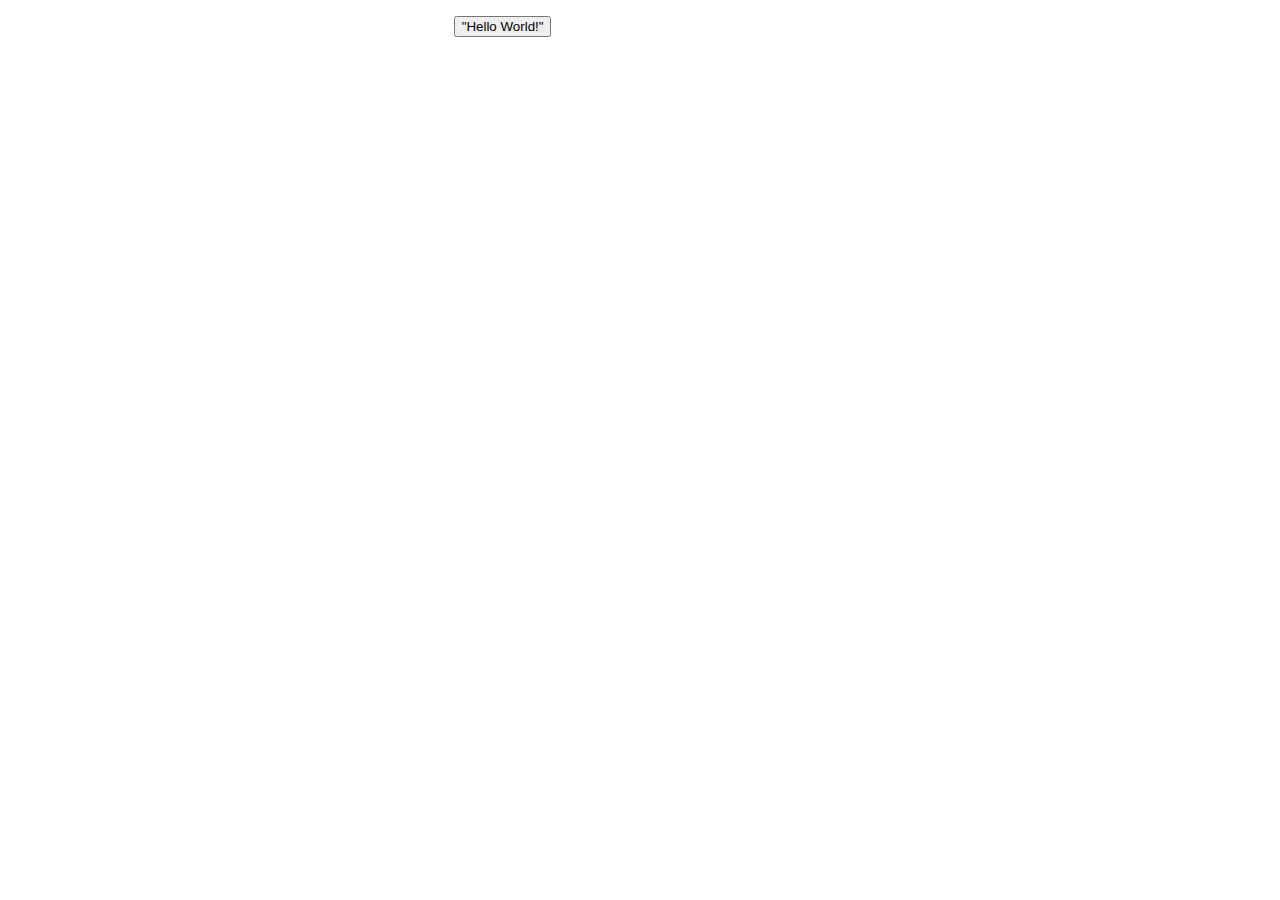
==== portfolio/src/main/webapp/comments.html @ 1ebac981 "Fixing spacing issues as per pull request" ====
<!DOCTYPE html>
<html>
  <head>
    <meta charset="UTF-8">
    <title>Uri Herszbaum's Portfolio</title>
    <link rel="stylesheet" href="style.css">
    <link rel="shortcut icon" href="images/InitialsLogo2.png">
    <script src="script.js"></script>
  </head>
  <body>
    <div id="content">
      <p> Check out this <b> EPIC <button onclick="pullFromData()">"Hello World!"</button> function!</b></p>
      <div id="data-container"></div>
    </div>
  </body>
</html>
---- portfolio/src/main/webapp/style.css ----
body {
  background: url("/images/Cosmos.jpg");
  background-repeat: repeat;
  color: #FFFFFF;
}

/*Hyperlinks*/
a {
  color:coral;
}

#content {
  margin-left: auto;
  margin-right: auto;
  width: 650px;
}

#greeting-container {
  margin-top: 20px;
}

div {
  max-width : 800px;
}
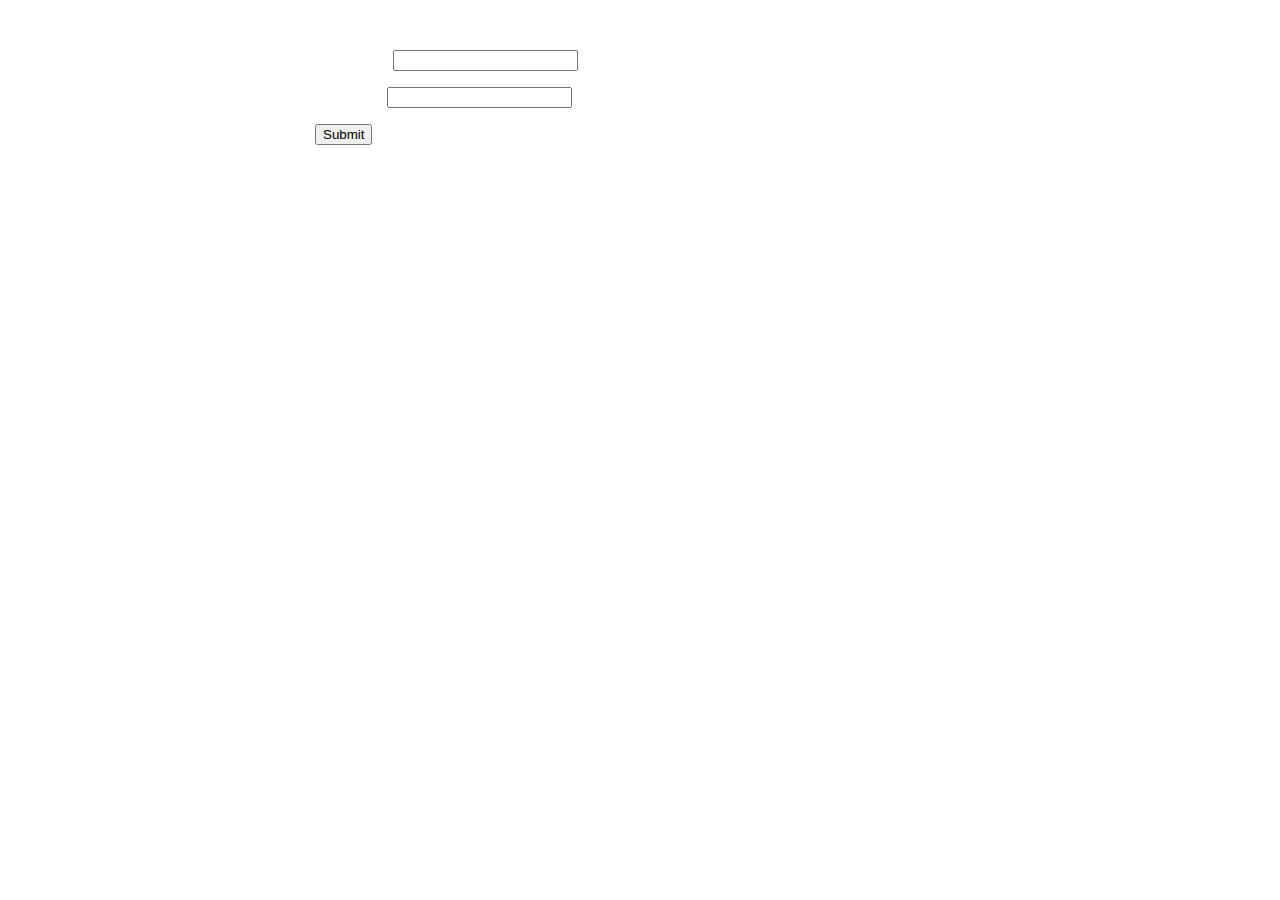
==== commit 961e57cb: "Complete step 4; output arraylist json of hard-coded comments and ones users can input. Lacking prop" ====
--- a/portfolio/src/main/webapp/comments.html
+++ b/portfolio/src/main/webapp/comments.html
@@ -7,10 +7,15 @@
     <link rel="shortcut icon" href="images/InitialsLogo2.png">
     <script src="script.js"></script>
   </head>
-  <body>
+  <body onload = "getComments()">
     <div id="content">
-      <p> Check out this <b> EPIC <button onclick="pullFromData()">"Hello World!"</button> function!</b></p>
-      <div id="data-container"></div>
+      <p> Leave a comment? :-) </p>  
+      <form action="/data"method="POST">
+        <p>Your name: <input type="text" name = "name-entry"> </p>
+        <p>Comment: <input type="text" name = "comment-entry"></p>
+        <input type="submit"/>
+      </form>
+      <ul id="data-container"></ul>
     </div>
   </body>
 </html>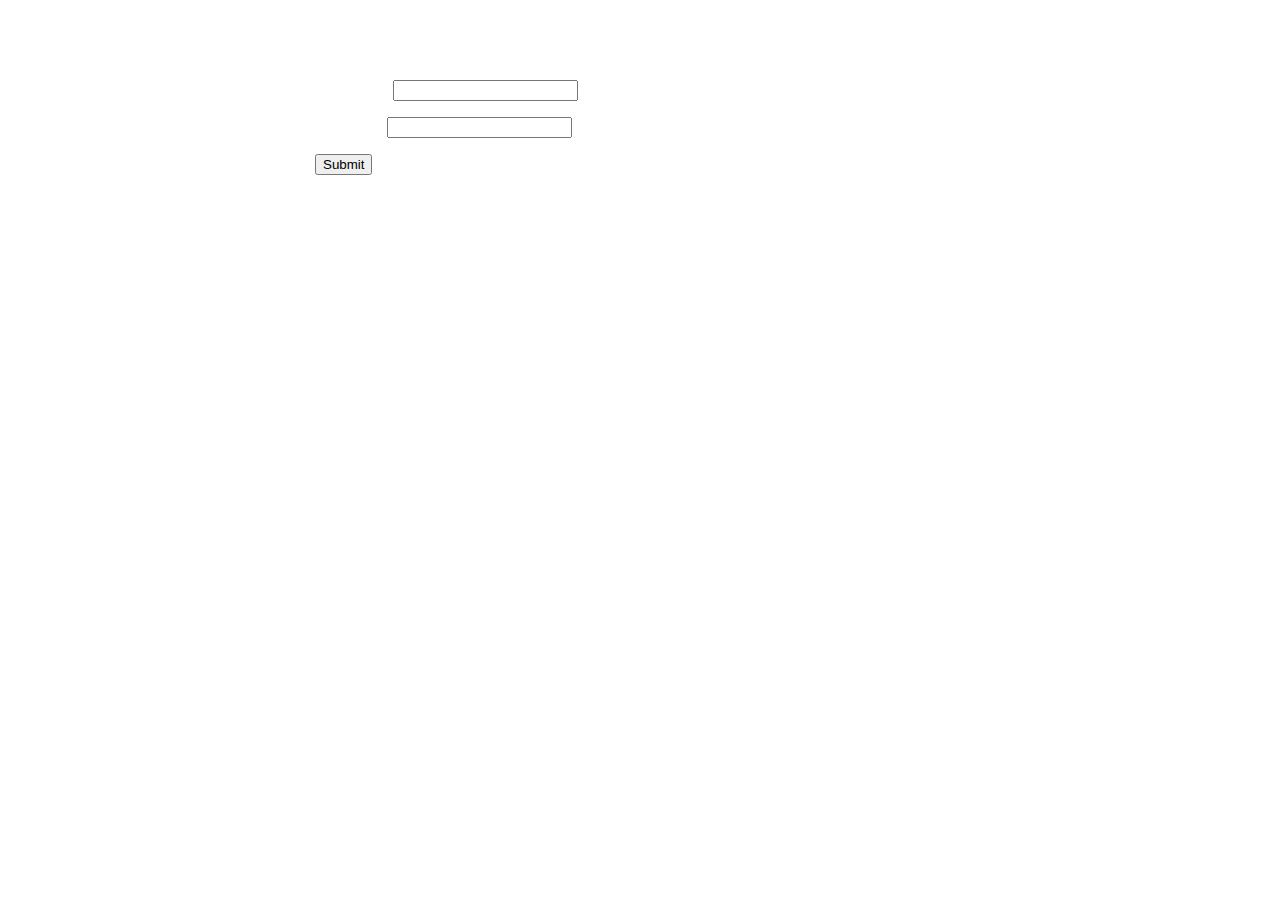
==== commit f14c3cab: "Header touch ups and added semicolon to previous commit" ====
--- a/portfolio/src/main/webapp/comments.html
+++ b/portfolio/src/main/webapp/comments.html
@@ -9,12 +9,13 @@
   </head>
   <body onload = "getComments()">
     <div id="content">
-      <p> Leave a comment? :-) </p>  
+      <h1> Leave a comment? :-) </h1>  
       <form action="/data"method="POST">
         <p>Your name: <input type="text" name = "name-entry"> </p>
         <p>Comment: <input type="text" name = "comment-entry"></p>
         <input type="submit"/>
       </form>
+      <h2>Messages:</h2>
       <ul id="data-container"></ul>
     </div>
   </body>
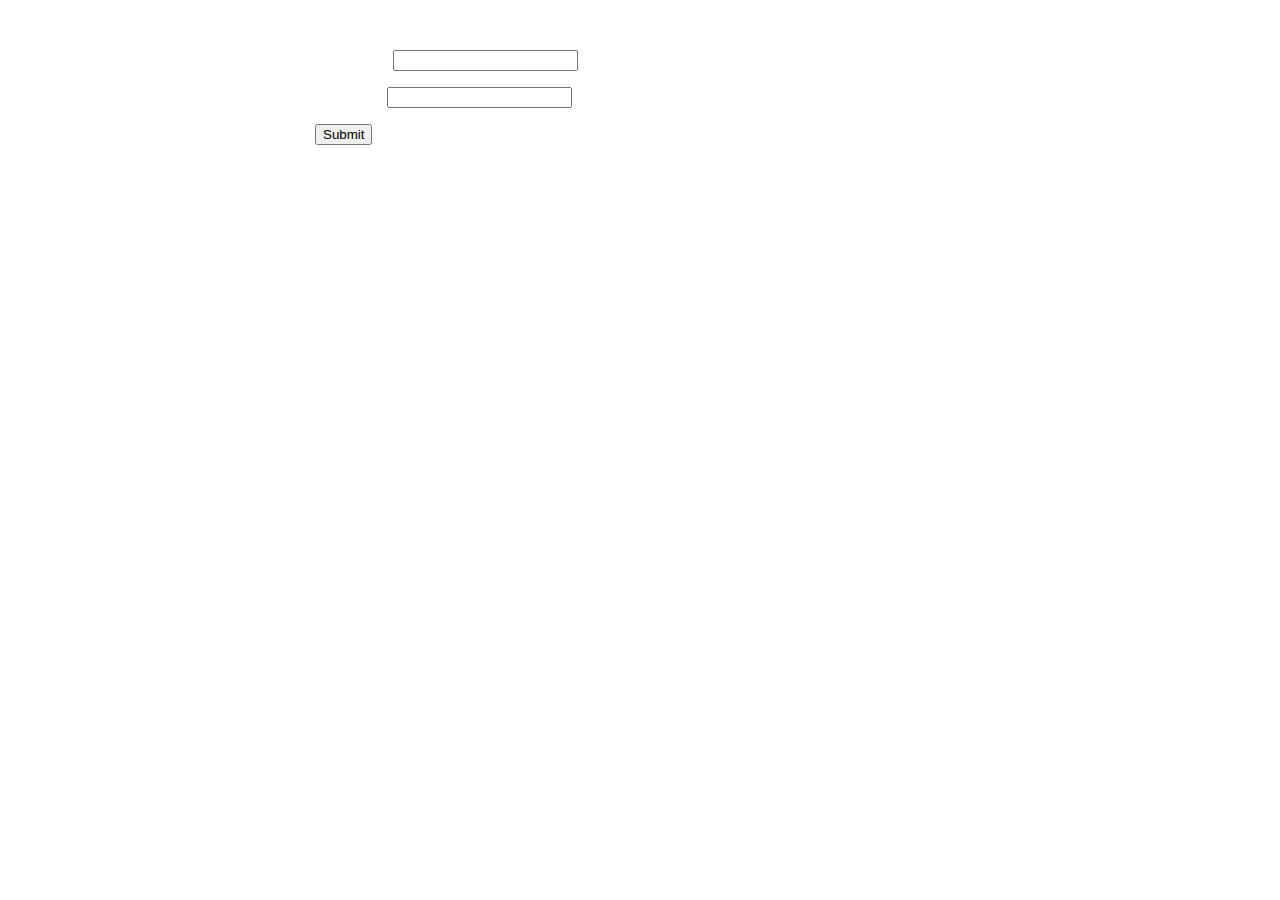
==== commit a4b579e8: "Merge pull request #4 from UriBombastic/UriDevelopment" ====
--- a/portfolio/src/main/webapp/comments.html
+++ b/portfolio/src/main/webapp/comments.html
@@ -9,13 +9,12 @@
   </head>
   <body onload = "getComments()">
     <div id="content">
-      <h1> Leave a comment? :-) </h1>  
+      <p> Leave a comment? :-) </p>  
       <form action="/data"method="POST">
         <p>Your name: <input type="text" name = "name-entry"> </p>
         <p>Comment: <input type="text" name = "comment-entry"></p>
         <input type="submit"/>
       </form>
-      <h2>Messages:</h2>
       <ul id="data-container"></ul>
     </div>
   </body>
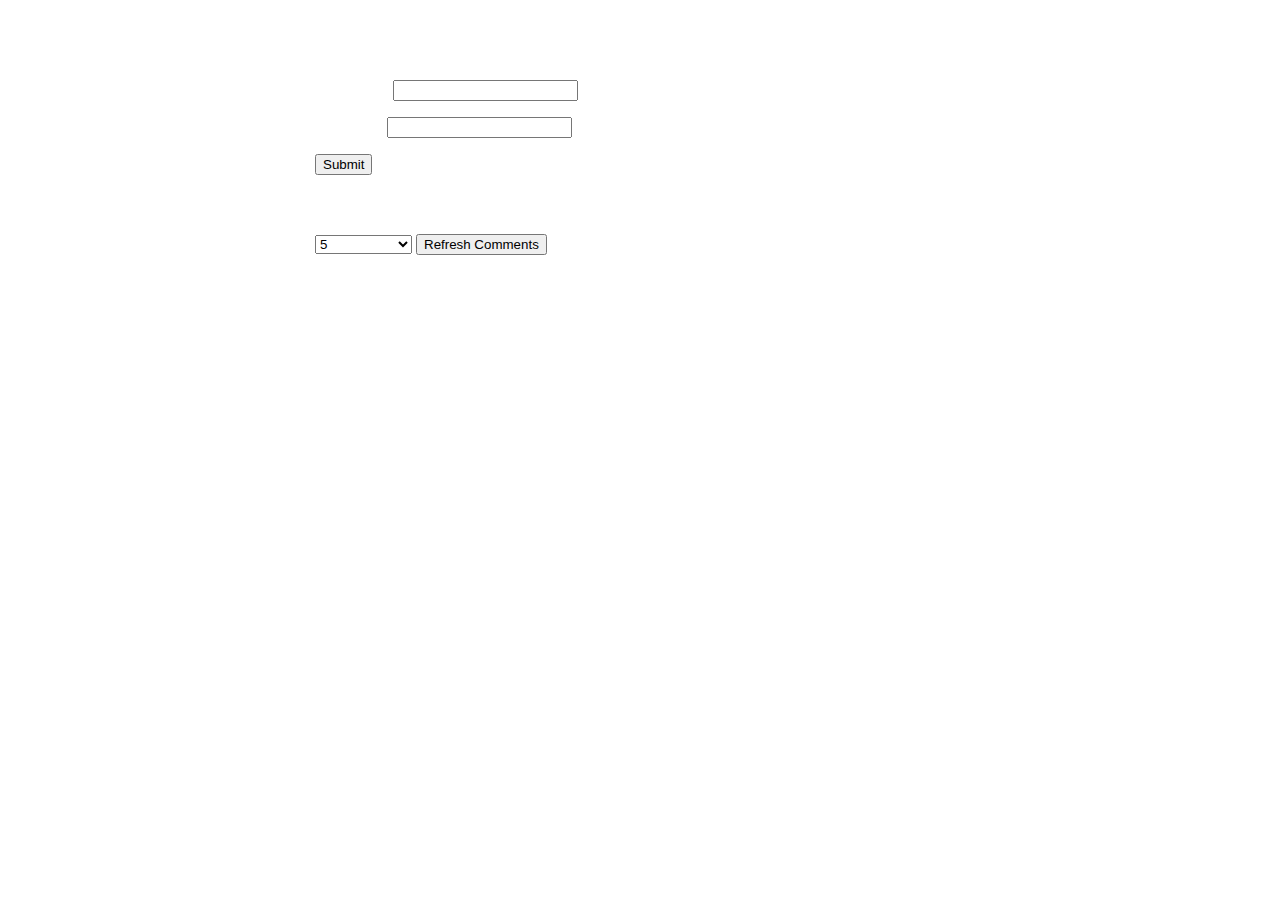
==== commit f70c3856: "Add comment limit dropdown; still not functional" ====
--- a/portfolio/src/main/webapp/comments.html
+++ b/portfolio/src/main/webapp/comments.html
@@ -9,12 +9,22 @@
   </head>
   <body onload = "getComments()">
     <div id="content">
-      <p> Leave a comment? :-) </p>  
+      <h1> Leave a comment? :-) </h1>  
       <form action="/data"method="POST">
         <p>Your name: <input type="text" name = "name-entry"> </p>
         <p>Comment: <input type="text" name = "comment-entry"></p>
         <input type="submit"/>
+        <h3> Comments to view: </h3>
+        <select name="num-comments" id ="numCommentsDropDown">
+          <option value = "5">5</option>
+          <option value = "10">10</option>
+          <option value = "25">25</option>
+          <option value = "100">100</option>
+          <option value = "2147483647">2147483647</option>
+        </select>
+        <button onclick="getComments()">Refresh Comments</button>
       </form>
+      <h2>Messages:</h2>
       <ul id="data-container"></ul>
     </div>
   </body>
--- a/portfolio/src/main/webapp/style.css
+++ b/portfolio/src/main/webapp/style.css
@@ -9,6 +9,9 @@
   color:coral;
 }
 
+p {
+  max-width :  800px;
+}
 #content {
   margin-left: auto;
   margin-right: auto;
@@ -21,4 +24,9 @@
 
 div {
   max-width : 800px;
+}
+
+li {
+  border: 2px solid #FFFFFF;
+  margin-bottom: 10px;
 }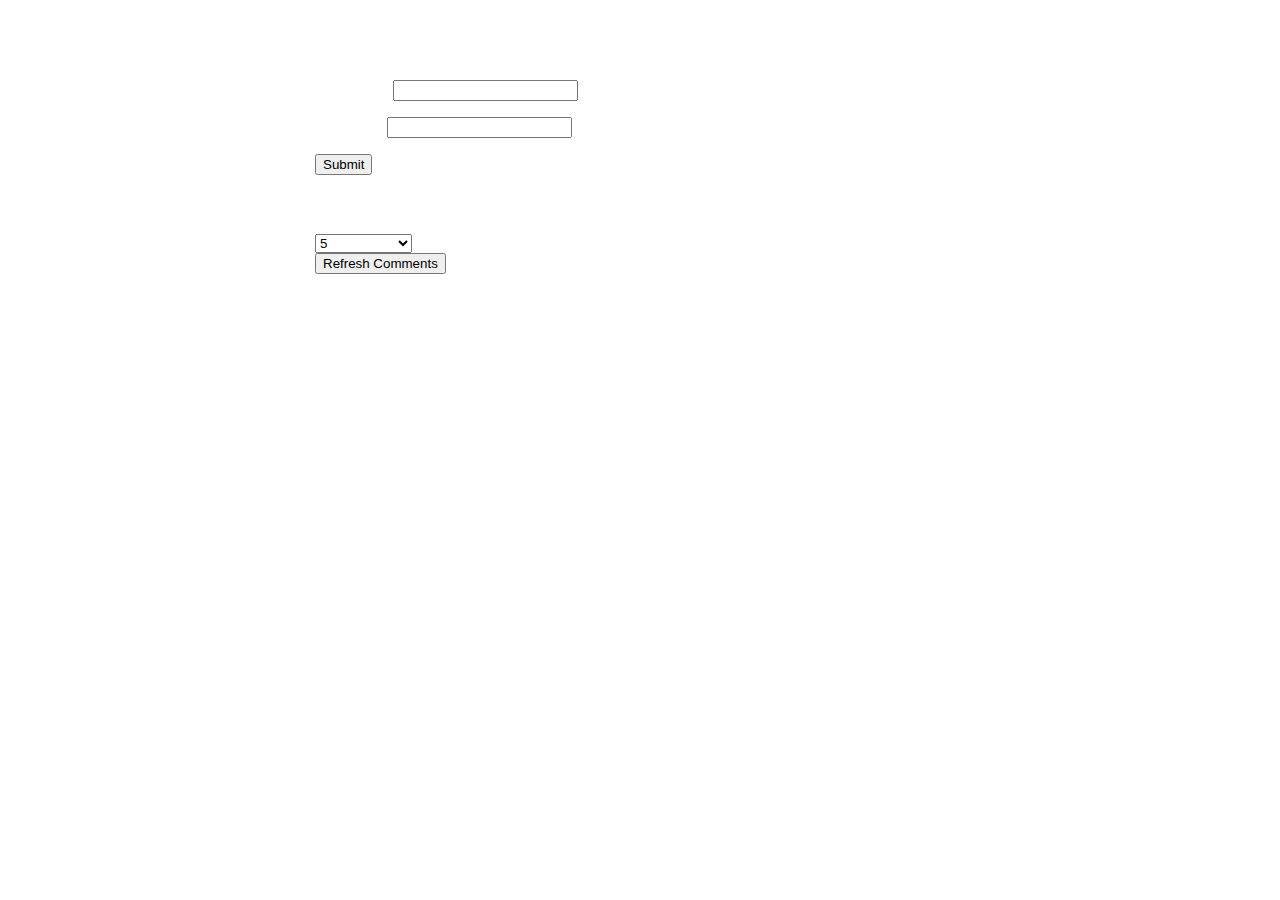
==== commit f8392da1: "Comments now load without reloading the entire web page!" ====
--- a/portfolio/src/main/webapp/comments.html
+++ b/portfolio/src/main/webapp/comments.html
@@ -22,8 +22,8 @@
           <option value = "100">100</option>
           <option value = "2147483647">2147483647</option>
         </select>
-        <button onclick="getComments()">Refresh Comments</button>
       </form>
+      <button onclick="getComments()">Refresh Comments</button>
       <h2>Messages:</h2>
       <ul id="data-container"></ul>
     </div>
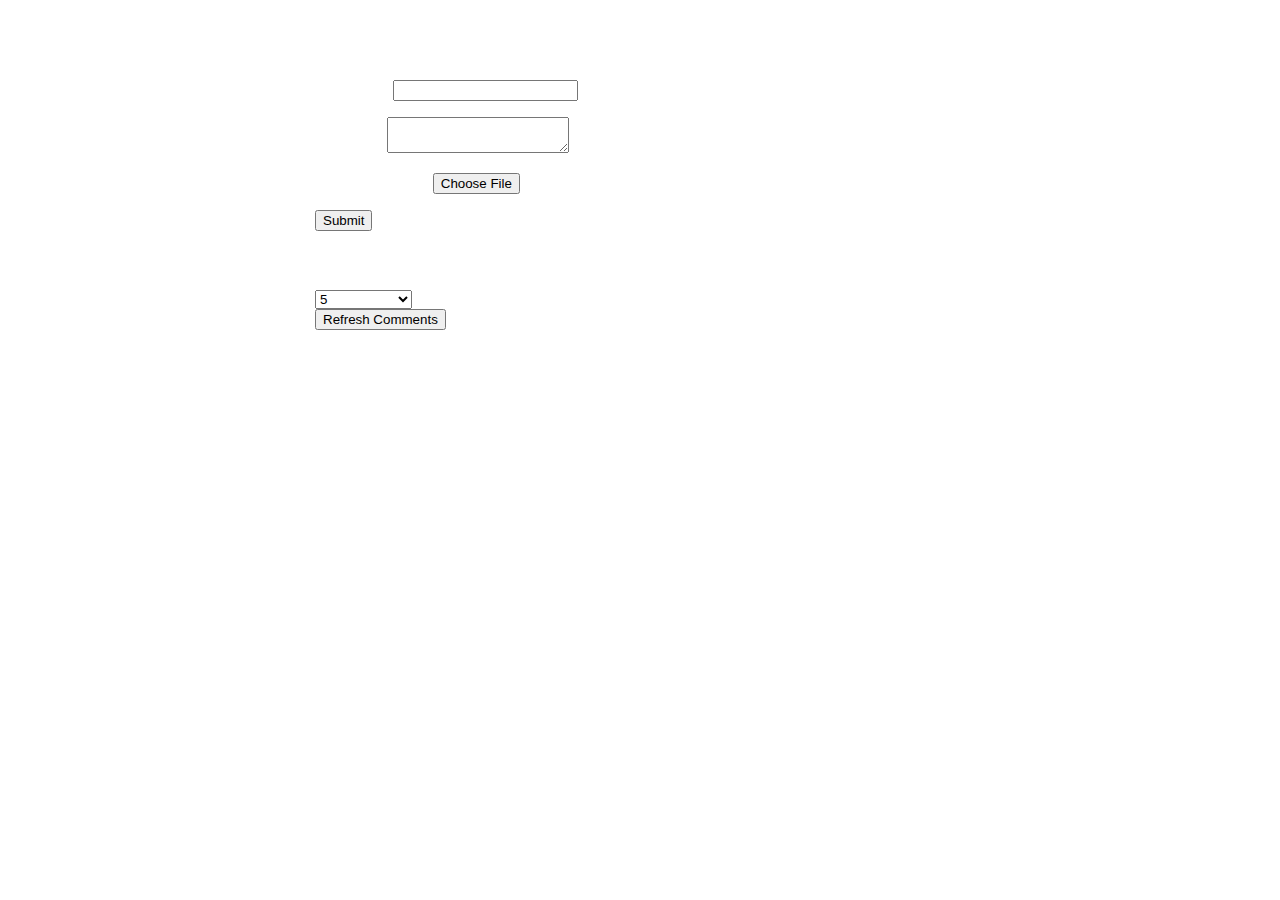
==== commit 907ee6a7: "Add better input field for comments, input field for images; begin setting up comments to handle ima" ====
--- a/portfolio/src/main/webapp/comments.html
+++ b/portfolio/src/main/webapp/comments.html
@@ -12,7 +12,8 @@
       <h1> Leave a comment? :-) </h1>  
       <form action="/data"method="POST">
         <p>Your name: <input type="text" name = "name-entry"> </p>
-        <p>Comment: <input type="text" name = "comment-entry"></p>
+        <p>Comment: <textarea name = "comment-entry"></textarea></p>
+        <p>Upload an image: <input type="file" name="image"></p>
         <input type="submit"/>
         <h3> Comments to view: </h3>
         <select name="num-comments" id ="numCommentsDropDown">
